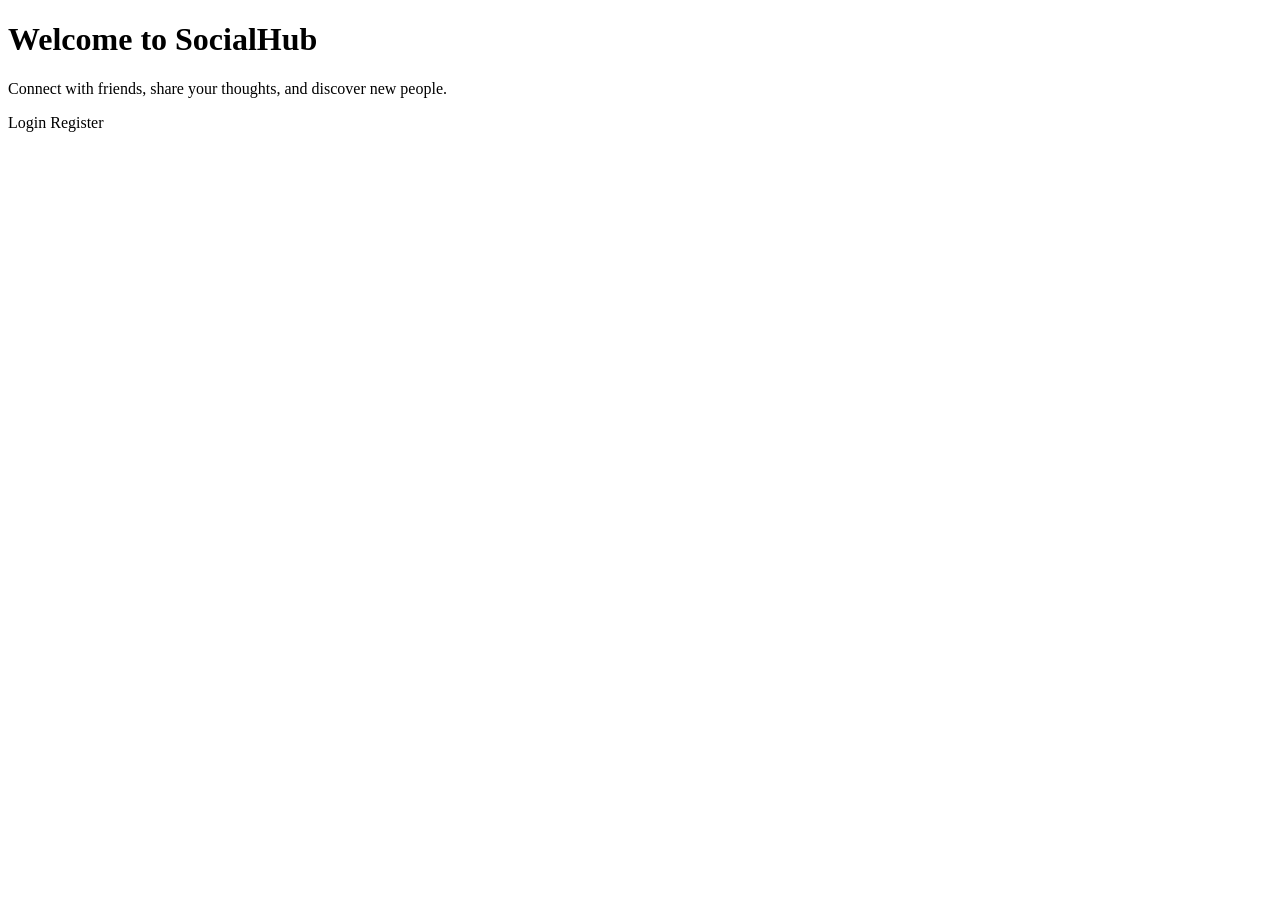
==== src/main/resources/templates/index.html @ 9642bf1a "first commit" ====
<!DOCTYPE html>
<html lang="en" xmlns:th="http://www.thymeleaf.org">
<head>
    <meta charset="UTF-8">
    <meta name="viewport" content="width=device-width, initial-scale=1.0">
    <title>SocialHub - Welcome</title>
    <link rel="stylesheet" th:href="@{/css/style.css}">
</head>
<body>
    <div class="container hero">
        <h1>Welcome to <span class="gradient-text">SocialHub</span></h1>
        <p>Connect with friends, share your thoughts, and discover new people.</p>
        <div class="btn-group">
            <a th:href="@{/login}" class="btn">Login</a>
            <a th:href="@{/register}" class="btn btn-outline">Register</a>
        </div>
    </div>
</body>
</html>
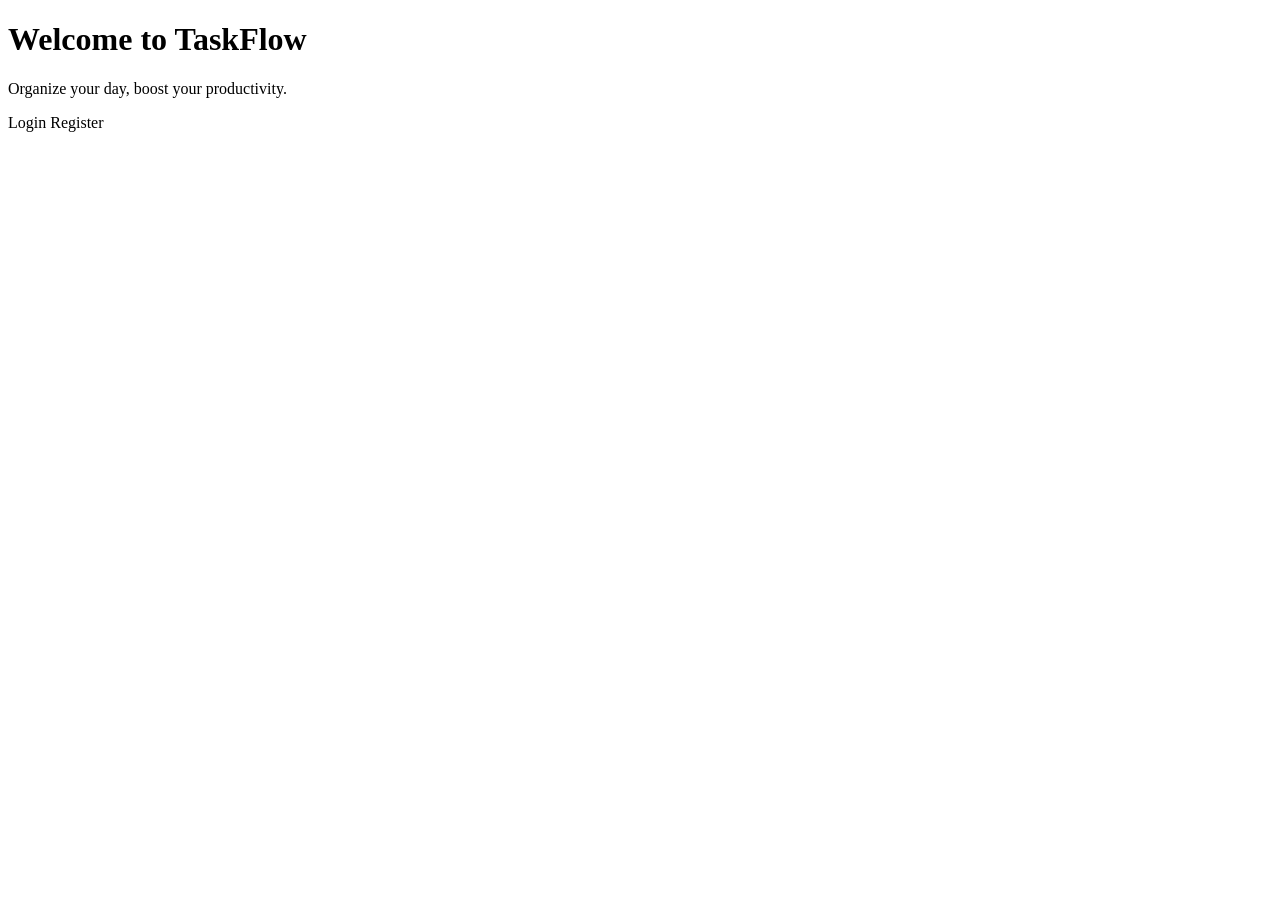
==== commit d372d10c: "feat: Update project to TaskFlow; refactor application name, remove chat features, and enhance styli" ====
--- a/src/main/resources/templates/index.html
+++ b/src/main/resources/templates/index.html
@@ -1,19 +1,22 @@
 <!DOCTYPE html>
 <html lang="en" xmlns:th="http://www.thymeleaf.org">
+
 <head>
     <meta charset="UTF-8">
     <meta name="viewport" content="width=device-width, initial-scale=1.0">
-    <title>SocialHub - Welcome</title>
+    <title>TaskFlow - Welcome</title>
     <link rel="stylesheet" th:href="@{/css/style.css}">
 </head>
+
 <body>
     <div class="container hero">
-        <h1>Welcome to <span class="gradient-text">SocialHub</span></h1>
-        <p>Connect with friends, share your thoughts, and discover new people.</p>
+        <h1>Welcome to <span class="gradient-text">TaskFlow</span></h1>
+        <p>Organize your day, boost your productivity.</p>
         <div class="btn-group">
             <a th:href="@{/login}" class="btn">Login</a>
             <a th:href="@{/register}" class="btn btn-outline">Register</a>
         </div>
     </div>
 </body>
+
 </html>
